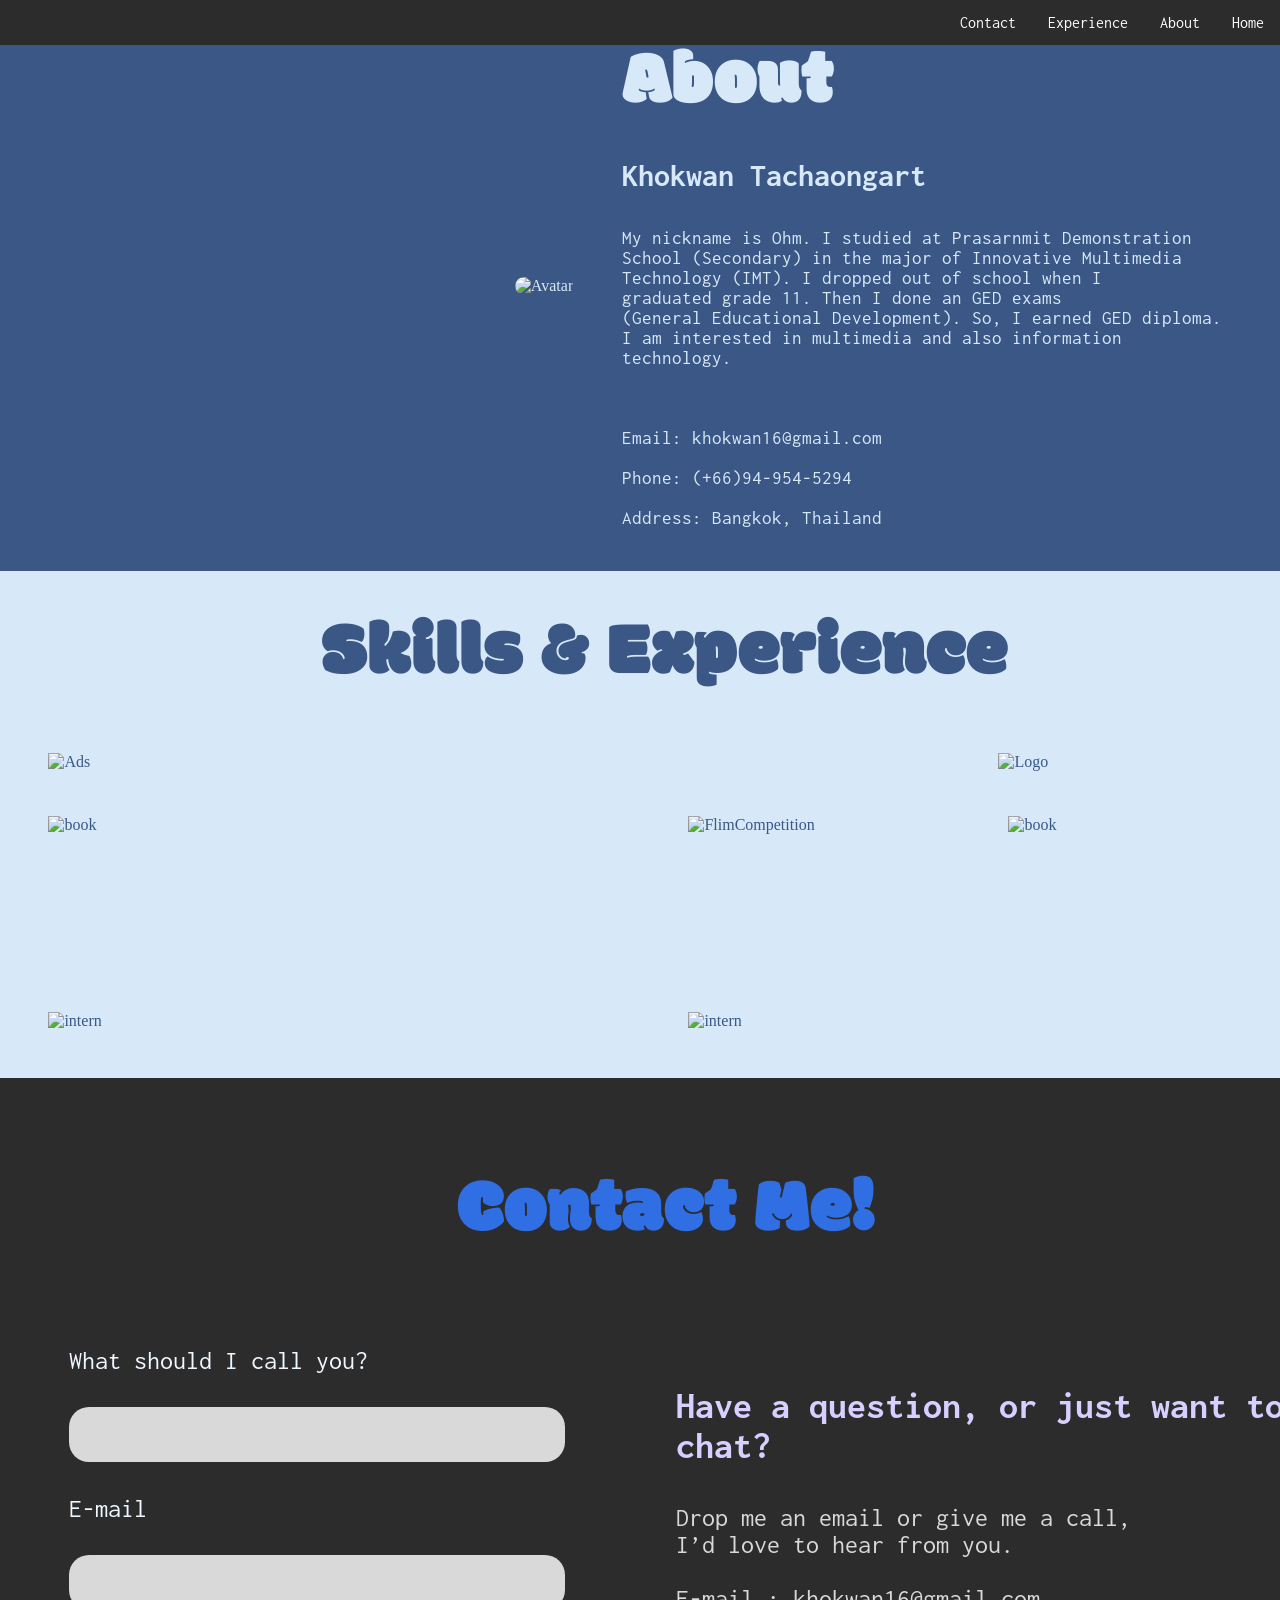
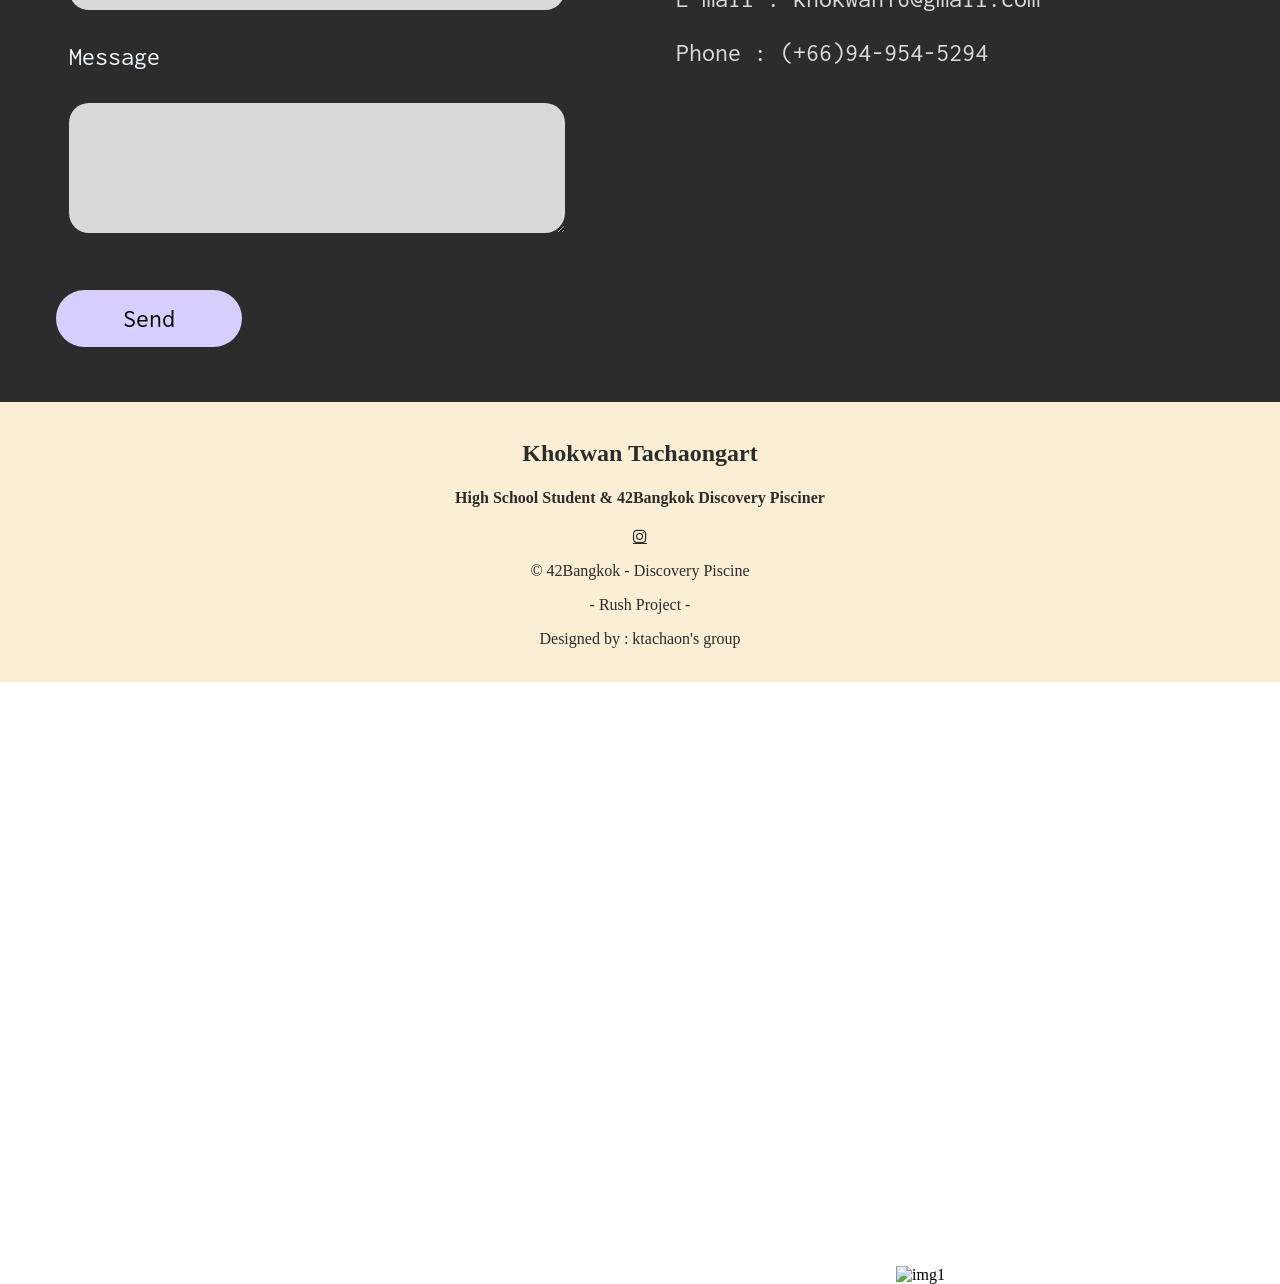
==== ktachaon-resume.html @ d5bfc03d "Initial commit" ====
<!DOCTYPE html>
<html lang="en">
<head>
    <meta charset="UTF-8">
    <meta http-equiv="X-UA-Compatible" content="IE=edge">
    <meta name="viewport" content="width=device-width, initial-scale=1.0">
    <title>ktachaon</title>

    <link rel="stylesheet" href="navbar.css">
    <link rel="stylesheet" href="resume.css">
    <link rel="stylesheet" href="column.css">
    <script src="https://cdn.jsdelivr.net/npm/@popperjs/core@2.11.6/dist/umd/popper.min.js" integrity="sha384-oBqDVmMz9ATKxIep9tiCxS/Z9fNfEXiDAYTujMAeBAsjFuCZSmKbSSUnQlmh/jp3" crossorigin="anonymous"></script>
    <link rel="stylesheet" href="https://cdnjs.cloudflare.com/ajax/libs/font-awesome/4.7.0/css/font-awesome.min.css">
    <script src="https://ajax.googleapis.com/ajax/libs/jquery/3.3.1/jquery.min.js"></script>

</head>
<body style="margin: 0; width: auto;">
    <!--NAVBAR--->
    <div class="container-fluid">
        <ul>
            <li><a href="home.html">Home</a>
            <li><a href="#aboutkt">About</a>
            <li><a href="#expkt">Experience</a>
            <li><a href="#contactkt">Contact</a>
        </ul>
    </div> 
    
    <!--INFO-->
    <div class="col row page colorkt" id="aboutkt"> <!--about-->
        <div class="col-3">
            <img class="self-pic" src="https://media.discordapp.net/attachments/857903989222932480/1090294970931490948/image0.jpg?width=502&height=670" alt="Avatar">
        </div>
        <div class="col-6">
            <div class="topic" style="text-align: left;">About</div> <br>
            <div class="name">Khokwan Tachaongart</div> <br><br>
            <div class="detailabout">
                My nickname is Ohm. I studied at Prasarnmit Demonstration <br>School (Secondary) in the major of Innovative Multimedia <br>Technology (IMT). I dropped out of school when I <br>graduated grade 11. Then I done an GED exams<br>(General Educational Development). So, I earned GED diploma. <br>I am interested in multimedia and also information <br>technology.
                <br><br><br><br>
                Email: khokwan16@gmail.com <br><br>
                Phone: (+66)94-954-5294 <br><br>
                Address: Bangkok, Thailand
            </div>
        </div>
    </div>

    <div class="col page secolorkt" id="expkt"> <!--experience-->
        <div class="topic" style="text-align: center;">Skills & Experience</div> <br>
        <div class="row">
            <div class="col-8">
                <div class="container">
                    <img src="https://media.discordapp.net/attachments/857903989222932480/1090579250291167332/billboard.png?width=1440&height=395" alt="Ads" class="image" w-100>
                    <div class="overlay">Poster for Advertisement class</div>
                </div>
            </div>
            <div class="col-4">
                <div class="container">
                    <img src="https://media.discordapp.net/attachments/857903989222932480/1090582086605344768/mp-logo.jpg?width=837&height=670" alt="Logo" class="image" w-100>
                    <div class="overlay">Logo for Mook-Peaw Youtube Channel</div>
                </div>
            </div>
        </div>
        <div class="row">
            <div class="col-4">
                <div class="container">
                    <img src="https://media.discordapp.net/attachments/857903989222932480/1090588361363824661/E0B89BE0B881E0B8A1E0B8B1E0B887E0B881E0B8A3.png?width=973&height=670" alt="book" class="image" w-100>
                    <div class="overlay">Book's Cover Design</div>
                </div>
            </div>
            <div class="col-4">
                <div class="container">
                    <div class=”videoViewer”>
                        <iframe class="image" src="https://www.youtube.com/embed/tmqZOrY0d_0" title="YouTube video player" frameborder="0" allow="accelerometer; autoplay; clipboard-write; encrypted-media; gyroscope; picture-in-picture" allowfullscreen></iframe>
                    </div>
                    <div class="overlay">Cover MV for Multimedia club</div>
                </div>
            </div>
            <div class="col-4">
                <div class="container">
                    <img src="https://media.discordapp.net/attachments/857903989222932480/1090587493507801098/736450694902a07d.png?width=1191&height=670" alt="FlimCompetition" class="image" w-100>
                    <div class="overlay">"วันก่อน - The Day Before Yesterday" ISUZU presents Cat Film Competition (2021)</div>
                </div>
            </div>
            <div class="col-4">
                <div class="container">
                    <img src="https://media.discordapp.net/attachments/857903989222932480/1090590231352320060/nwyearr_product.png?width=1191&height=670" alt="book" class="image" w-100>
                    <div class="overlay">3D Model for Packages Design class</div>
                </div>
            </div>
        </div>
        <div class="row">
            <div class="col-5">
                <div class="container">
                    <img src="https://media.discordapp.net/attachments/857903989222932480/1090589769525907465/9CB71F28-CFB7-41CF-873F-8B748C82CD87.jpg?width=1192&height=670" alt="intern" class="image" w-100>
                    <div class="overlay">Internship at Pink Blue Black and Orange (Intern-Injai)</div>
                </div>
            </div>
            <div class="col-5">
                <div class="container">
                    <img src="https://media.discordapp.net/attachments/857903989222932480/1090594027100966982/image.png?width=1191&height=670" alt="intern" class="image" w-100>
                    <div class="overlay">2D Game for 2D game class (Unity)</div>
                </div>
            </div>
        </div>
    </div>

    <div class="col page" id="contactkt" style="background-color: #2c2c2c;"> <!--contact-->
        <p class="header" style="color: #306ee3;">Contact Me!</p> <br>
        <div class="row">
            <div class="col-5"> <!--SAME-->
                <form id="fcf-form-id" class="fcf-form-class" method="post" action="ktachaon-resume.html"> <!--contact.php-->
                <label for="Name" class="fcf-label">What should I call you?</label>
                <div class="fcf-input-group">
                    <input type="text" id="Name" name="Name" class="fcf-form-control" required>
                </div>
                <div class="fcf-form-group">
                    <label for="Email" class="fcf-label">E-mail</label>
                    <div class="fcf-input-group">
                        <input type="email" id="Email" name="Email" class="fcf-form-control" required>
                    </div>
                    <div class="fcf-form-group">
                        <label for="Message" class="fcf-label">Message</label>
                        <div class="fcf-input-group">
                            <textarea id="Message" name="Message" class="fcf-form-control" rows="6" maxlength="3000" required></textarea>
                        </div>
                    </div>
                    <div class="fcf-form-group">
                        <button type="submit" id="fcf-button" class="fcf-btn fcf-btn-primary fcf-btn-lg fcf-btn-block">Send</button>
                    </div>
                </div>   
            </div>
            <div class="col-5"> <!--OWN INFO-->
                <p class="ques">Have a question, or just want to chat?</p>
                <p class="contact">Drop me an email or give me a call,<br>I’d love to hear from you. <br><br> E-mail : khokwan16@gmail.com <br><br> Phone : (+66)94-954-5294</p>
            </div>
        </div>

        <img class="img2" src="https://media.discordapp.net/attachments/857903989222932480/1090614068466958366/610e34139c43a5bf098e3435_36.png?width=671&height=670" alt="img1">
    </div>

    <!--footer-->
    <footer>
        <center>
            <h2>Khokwan Tachaongart</h2>
            <h4>High School Student & 42Bangkok Discovery Pisciner</h4>
            <a href="https://www.instagram.com/kots_ohm/" class="fa fa-instagram"></a>
            <p>&copy; 42Bangkok - Discovery Piscine</p>
            <p>- Rush Project -</p>
            <p>Designed by : ktachaon's group</p>
        </center>
    </footer>
</body>
</html>
---- navbar.css ----
/*NAVBAR*/

[type="checkbox"]:checked,
[type="checkbox"]:not(:checked){
  position: absolute;
  left: -9999px;
}
.menu-icon:checked + label,
.menu-icon:not(:checked) + label{
  position: fixed;
  top: 63px;
  right: 75px;
  display: block;
  width: 30px;
  height: 30px;
  padding: 0;
  margin: 0;
  cursor: pointer;
  z-index: 10;
}
.menu-icon:checked + label:before,
.menu-icon:not(:checked) + label:before{
  position: absolute;
  content: '';
  display: block;
  width: 30px;
  height: 20px;
  z-index: 20;
  top: 0;
  left: 0;
  border-top: 2px solid #ececee;
  border-bottom: 2px solid #ececee;
  transition: border-width 100ms 1500ms ease, 
              top 100ms 1600ms cubic-bezier(0.23, 1, 0.32, 1),
              height 100ms 1600ms cubic-bezier(0.23, 1, 0.32, 1), 
              background-color 200ms ease,
              transform 200ms cubic-bezier(0.23, 1, 0.32, 1);
}
.menu-icon:checked + label:after,
.menu-icon:not(:checked) + label:after{
  position: absolute;
  content: '';
  display: block;
  width: 22px;
  height: 2px;
  z-index: 20;
  top: 10px;
  right: 4px;
  background-color: #ececee;
  margin-top: -1px;
  transition: width 100ms 1750ms ease, 
              right 100ms 1750ms ease,
              margin-top 100ms ease, 
              transform 200ms cubic-bezier(0.23, 1, 0.32, 1);
}
.menu-icon:checked + label:before{
  top: 10px;
  transform: rotate(45deg);
  height: 2px;
  background-color: #ececee;
  border-width: 0;
  transition: border-width 100ms 340ms ease, 
              top 100ms 300ms cubic-bezier(0.23, 1, 0.32, 1),
              height 100ms 300ms cubic-bezier(0.23, 1, 0.32, 1), 
              background-color 200ms 500ms ease,
              transform 200ms 1700ms cubic-bezier(0.23, 1, 0.32, 1);
}
.menu-icon:checked + label:after{
  width: 30px;
  margin-top: 0;
  right: 0;
  transform: rotate(-45deg);
  transition: width 100ms ease,
              right 100ms ease,  
              margin-top 100ms 500ms ease, 
              transform 200ms 1700ms cubic-bezier(0.23, 1, 0.32, 1);
}

.nav{
  position: fixed;
  top: 33px;
  right: 50px;
  display: block;
  width: 80px;
  height: 80px;
  padding: 0;
  margin: 0;
  z-index: 9;
  overflow: hidden;
  box-shadow: 0 8px 30px 0 rgba(0,0,0,0.3);
  background-color: #353746;
  animation: border-transform 7s linear infinite;
  transition: top 350ms 1100ms cubic-bezier(0.23, 1, 0.32, 1),  
              right 350ms 1100ms cubic-bezier(0.23, 1, 0.32, 1),
              transform 250ms 1100ms ease,
              width 650ms 400ms cubic-bezier(0.23, 1, 0.32, 1),
              height 650ms 400ms cubic-bezier(0.23, 1, 0.32, 1);
}
@keyframes border-transform{
    0%,100% { border-radius: 63% 37% 54% 46% / 55% 48% 52% 45%; } 
  14% { border-radius: 40% 60% 54% 46% / 49% 60% 40% 51%; } 
  28% { border-radius: 54% 46% 38% 62% / 49% 70% 30% 51%; } 
  42% { border-radius: 61% 39% 55% 45% / 61% 38% 62% 39%; } 
  56% { border-radius: 61% 39% 67% 33% / 70% 50% 50% 30%; } 
  70% { border-radius: 50% 50% 34% 66% / 56% 68% 32% 44%; } 
  84% { border-radius: 46% 54% 50% 50% / 35% 61% 39% 65%; } 
}

.menu-icon:checked ~ .nav {
  animation-play-state: paused;
  top: 50%;
  right: 50%;
  transform: translate(50%, -50%);
  width: 200%;
  height: 200%;
  transition: top 350ms 700ms cubic-bezier(0.23, 1, 0.32, 1),  
              right 350ms 700ms cubic-bezier(0.23, 1, 0.32, 1),
              transform 250ms 700ms ease,
              width 750ms 1000ms cubic-bezier(0.23, 1, 0.32, 1),
              height 750ms 1000ms cubic-bezier(0.23, 1, 0.32, 1);
}

.nav ul{
  position: absolute;
  top: 50%;
  left: 0;
  display: block;
  width: 100%;
  padding: 0;
  margin: 0;
  z-index: 6;
  text-align: center;
  transform: translateY(-50%);
  list-style: none;
}
.nav ul li{
  position: relative;
  display: block;
  width: 100%;
  padding: 0;
  margin: 10px 0;
  text-align: center;
  list-style: none;
  pointer-events: none;
  opacity: 0;
  visibility: hidden;
  transform: translateY(30px);
  transition: all 250ms linear;
}
/*li*/
.nav ul li:nth-child(1){
  transition-delay: 200ms;
}
.nav ul li:nth-child(2){
  transition-delay: 150ms;
}
.nav ul li:nth-child(3){
  transition-delay: 100ms;
}
.nav ul li:nth-child(4){
  transition-delay: 50ms;
}
.nav ul li a{
  font-family: 'Montserrat', sans-serif;
  font-size: 9vh;
  text-transform: uppercase;
  line-height: 1.2;
  font-weight: 800;
  display: inline-block;
  position: relative;
  color: #ececee;
  transition: all 250ms linear;
}
.nav ul li a:hover{
  text-decoration: none;
  color: #ffeba7;
}
.nav ul li a:after{
  display: block;
  position: absolute;
  top: 50%;
  content: '';
  height: 2vh;
  margin-top: -1vh;
  width: 0;
  left: 0;
  background-color: #353746;
  opacity: 0.8;
  transition: width 250ms linear;
}
.nav ul li a:hover:after{
  width: 100%;
}


.menu-icon:checked ~ .nav  ul li {
  pointer-events: auto;
  visibility: visible;
  opacity: 1;
  transform: translateY(0);
  transition: opacity 350ms ease,
              transform 250ms ease;
}
/*li*/
.menu-icon:checked ~ .nav ul li:nth-child(1){
  transition-delay: 1400ms;
}
.menu-icon:checked ~ .nav ul li:nth-child(2){
  transition-delay: 1480ms;
}
.menu-icon:checked ~ .nav ul li:nth-child(3){
  transition-delay: 1560ms;
}
.menu-icon:checked ~ .nav ul li:nth-child(4){
  transition-delay: 1640ms;
}
---- resume.css ----
@import url("https://fonts.googleapis.com/css2?family=Mochiy+Pop+One&display=swap"); /*font-family: 'Mochiy Pop One', sans-serif;*/
@import url("https://fonts.googleapis.com/css2?family=Inconsolata&display=swap"); /*font-family: 'Inconsolata', monospace;*/
@import url("https://fonts.googleapis.com/css2?family=Modak&display=swap"); /*font-family: 'Modak', cursive;*/

html {
    height: 100%;
    width: auto;
}

ul {
    list-style-type: none;
    margin: 0;
    padding: 0;
    overflow: hidden;
    background-color: #2c2c2c;
    position: fixed;
    top: 0;
    width: 100%;
    z-index: 9999 !important;
    font-family: 'Inconsolata', monospace;
  }
  
  li {
    float: right;
  }
  
  li a {
    display: block;
    color: white;
    text-align: center;
    padding: 14px 16px;
    text-decoration: none;
  }
  
  /* Change the link color to #111 (black) on hover */
  li a:hover {
    background-color: #111;
  }

.page{
    padding: 2vw;
    width: auto;
}

.colorkt{
    background-color:#3A5785;
    color: #D7E9F9 ;
}

.colornj{
    background-color:#292C3D;
    color: #FAEED4 ;
}

.secolornj{
    background-color:#FAEED4;
    color: #3A5785 ;
}

.secolorkt{
    background-color:#D7E9F9;
    color: #3A5785 ;
}


.topic{
    font-family: 'Modak', cursive;
}

.header{
    text-align: center;
    margin: 50px 0px;
}

.topic, .header{
    font-weight: 400;
    font-size: 6vw;
    font-family: 'Modak', cursive;
}

.topic, .header, .contact, .ques{
    position: static;
    letter-spacing: 0;
    line-height: normal;
}

.name{
    font-family: 'Inconsolata', monospace;
    font-size: 2.5vw;
    font-weight: bold;
}

.detailabout{
    font-family: 'Inconsolata', monospace;
    font-size: 1.5vw;
    margin-bottom: 2vh;
}

.name, .detailabout{
    text-align: left;
    position: static;
    letter-spacing: 0;
    line-height: normal;
}

.contact{
    font-size: 2vw;
    color: #D9D9D9;
    font-family: 'Inconsolata', monospace;
    position: static;
}

.ques{
    font-size:3vw ;
    color: #D8CEFF;
    position: static;
    font-family:'Inconsolata', monospace;
    font-weight: bold;
}

.self-pic{
    border-radius: 50px;
    position: static;
    max-width: 90%;
    height: auto;   
    display: block;
    margin-right: 3vw;
    float: right;
}

.overlay {
    position: absolute;
    bottom: 0;
    background: rgba(0, 0, 0, 0.5); /* Black see-through */
    width: 100%;
    transition: .5s ease;
    opacity:0;
    color: #d5d1f5;
    font-size: 1.5vw;
    padding: 1vw;
    text-align: center;
    font-family: 'Montserrat', sans-serif;
}

.container {
    position: relative;
    width: 100%;
    max-width: 100%;
}

.container:hover .overlay {
    opacity: 1;
}

.image {
    display: block;
    width: 100%;
    height: auto;
    padding: 1vw;
}

/*contact*/
.fcf-label{ /*text in contact form*/
    color: aliceblue;
    font-size: 2vw;
    margin-top: 10px;
    margin-left: 33px;
    font-family:'Inconsolata', monospace;
}

input[type=text], input[type=email], textarea{
    width: 80%;
    padding: 20px;
    border: none;
    border-radius: 20px;
    box-sizing: border-box;
    margin: 33px;
    resize: vertical;
    background-color: #D9D9D9;
}

.fcf-btn{ /*send button*/
    background-color: #D8CEFF;
    color: black;
    width: 30%;
    padding: 15px;
    border: none;
    border-radius: 50px;
    margin: 20px;
    font-size: 2vw;
    font-family:'Inconsolata', monospace;
    text-align: center;
}

.img1{
    bottom: -145vw;
    right: 0px;
    width: 30vw;
    height: auto;

    position: absolute;
    display: block;
}

.img2{
    bottom: -155vw;
    right: 0px;
    width: 30vw;
    height: auto;

    position: absolute;
    display: block;
}

/*FOOTER*/
footer{
    margin-top: auto;
    color: #2c2c2c;
    background-color: #FAEED4;
    padding: 18px;
}

.fa-instagram{
    color: #2c2c2c;
}
---- column.css ----
/*column*/
.col{
    display: inline;
    display: block;
    margin-left: auto;
    margin-right: auto;
    width: 100%;
    align-items: center;
}

.col-4{
    width: 25%;
}

.col-3{
    width: 45%;
}

.col6{
    width: 55%;
}

.col-8{
    width: 75%;
}

.col-5{
    width: 50%;
}

.col-4, .col-3, .col-8, .col-5, .col-7{
    padding: 10px;
    position:relative;
    float: left;
}

.row{
    display: flex;
}

.row:after {
    content: "";
    display: table;
    clear: both;
}
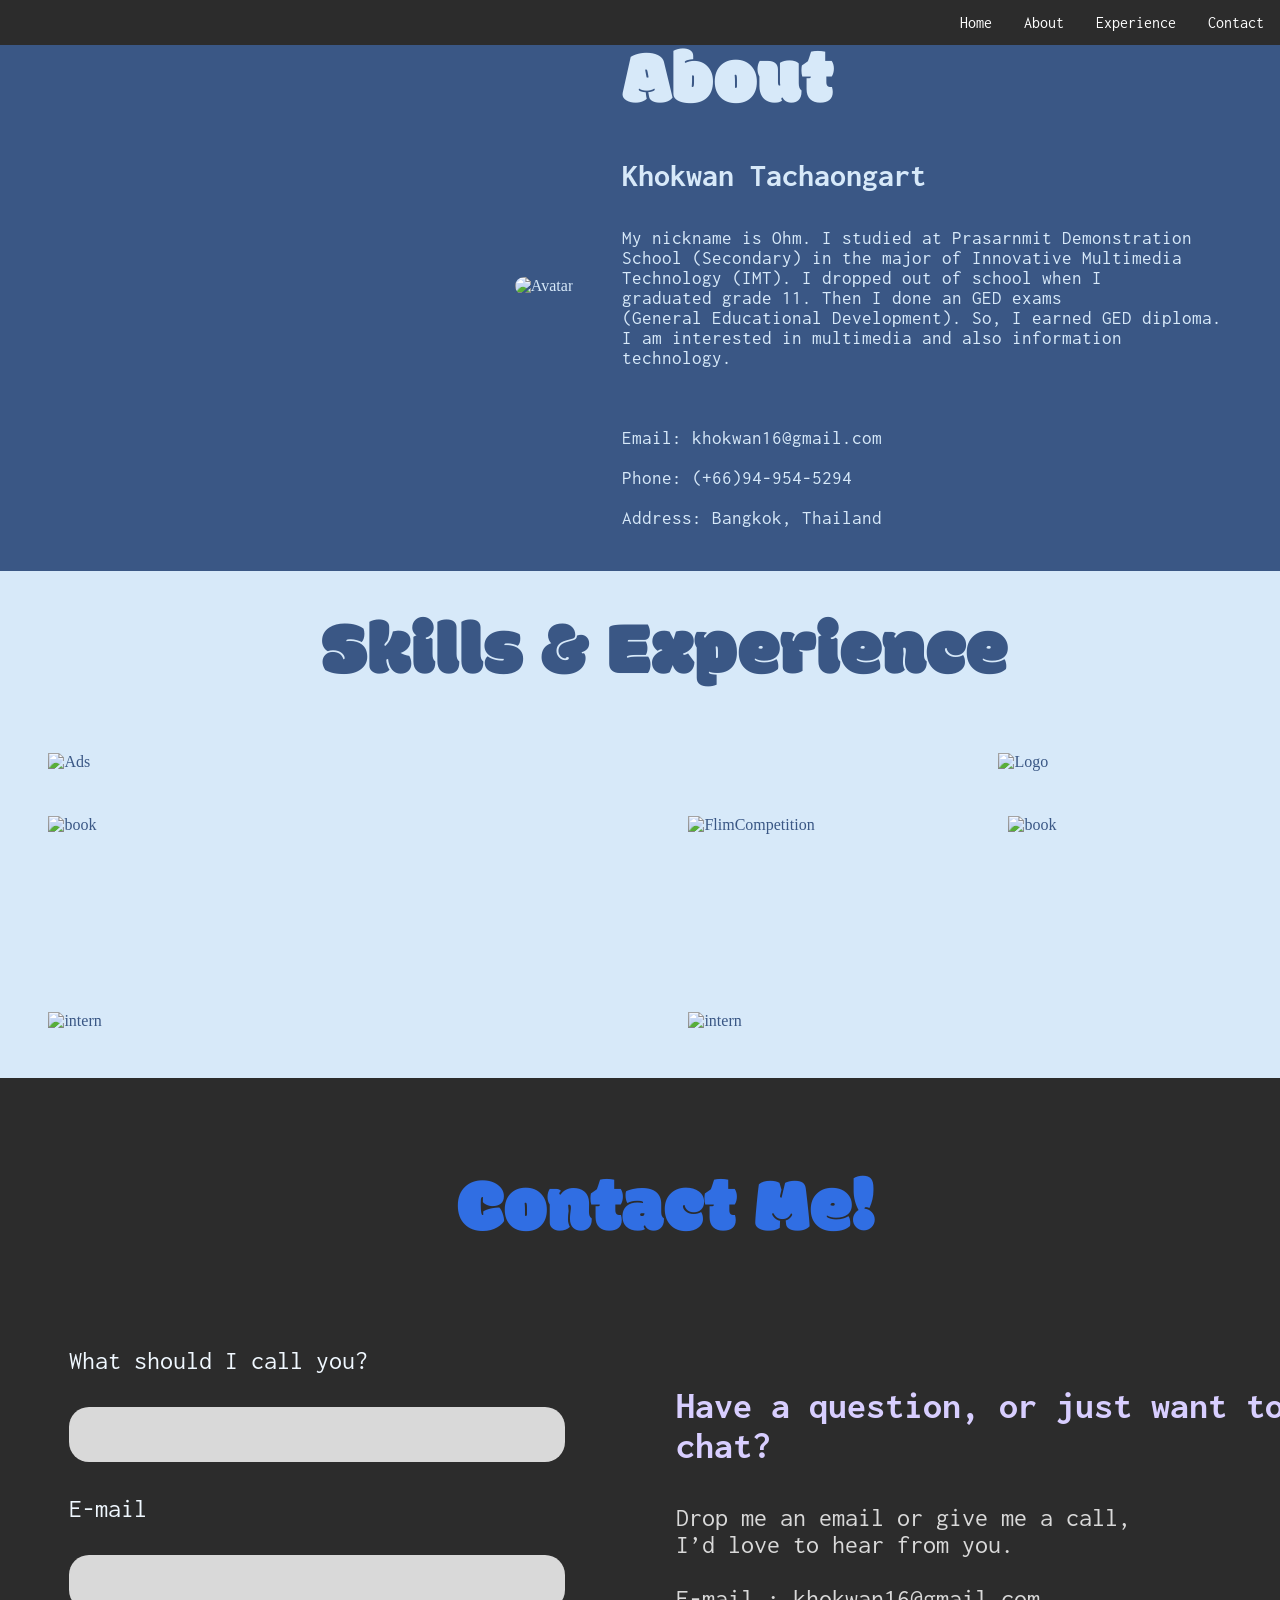
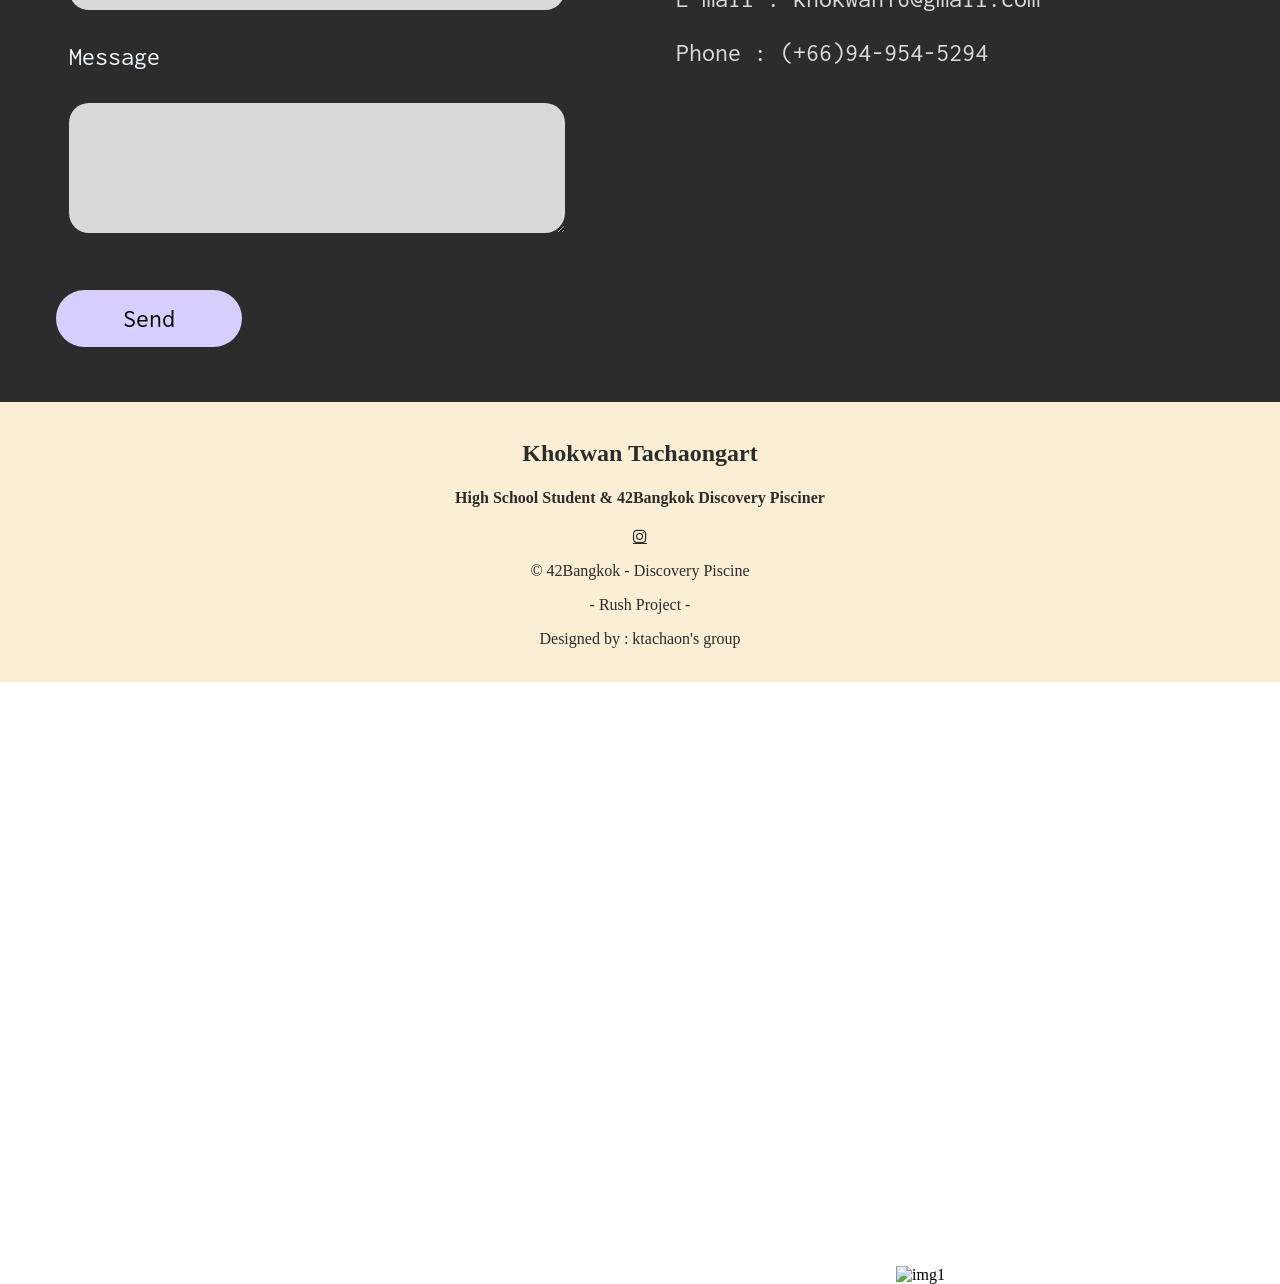
==== commit ce737d49: "edit nav" ====
--- a/ktachaon-resume.html
+++ b/ktachaon-resume.html
@@ -16,14 +16,12 @@
 </head>
 <body style="margin: 0; width: auto;">
     <!--NAVBAR--->
-    <div class="container-fluid">
-        <ul>
-            <li><a href="home.html">Home</a>
-            <li><a href="#aboutkt">About</a>
-            <li><a href="#expkt">Experience</a>
-            <li><a href="#contactkt">Contact</a>
-        </ul>
-    </div> 
+    <ul>
+        <li><a href="home.html">Home</a>
+        <li><a href="#aboutkt">About</a>
+        <li><a href="#expkt">Experience</a>
+        <li><a href="#contactkt">Contact</a>
+    </ul> 
     
     <!--INFO-->
     <div class="col row page colorkt" id="aboutkt"> <!--about-->
--- a/resume.css
+++ b/resume.css
@@ -18,24 +18,27 @@
     width: 100%;
     z-index: 9999 !important;
     font-family: 'Inconsolata', monospace;
-  }
+
+    display: flex;
+    justify-content: flex-end;
+}
   
-  li {
-    float: right;
-  }
+li {
+    float: left;
+}
   
-  li a {
+li a {
     display: block;
     color: white;
     text-align: center;
     padding: 14px 16px;
     text-decoration: none;
-  }
+}
   
-  /* Change the link color to #111 (black) on hover */
-  li a:hover {
+/* Change the link color to #111 (black) on hover */
+li a:hover {
     background-color: #111;
-  }
+}
 
 .page{
     padding: 2vw;
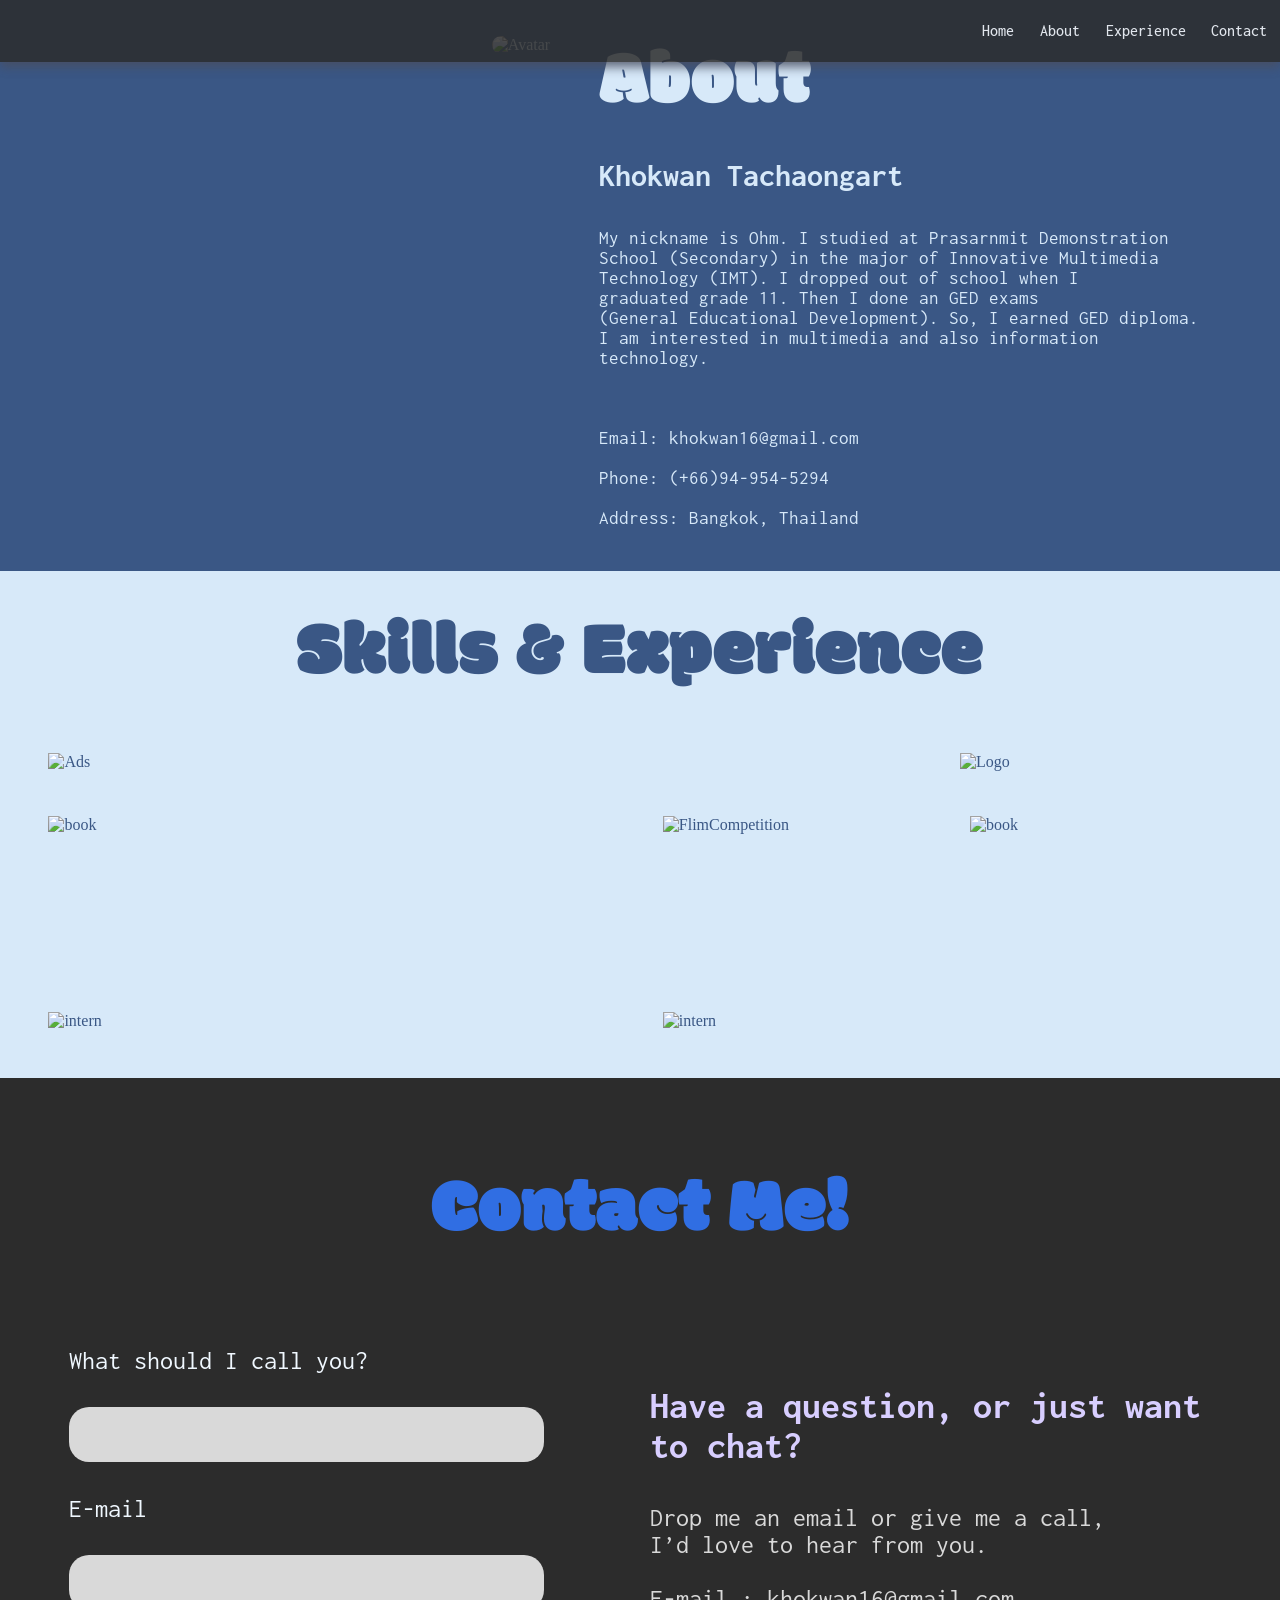
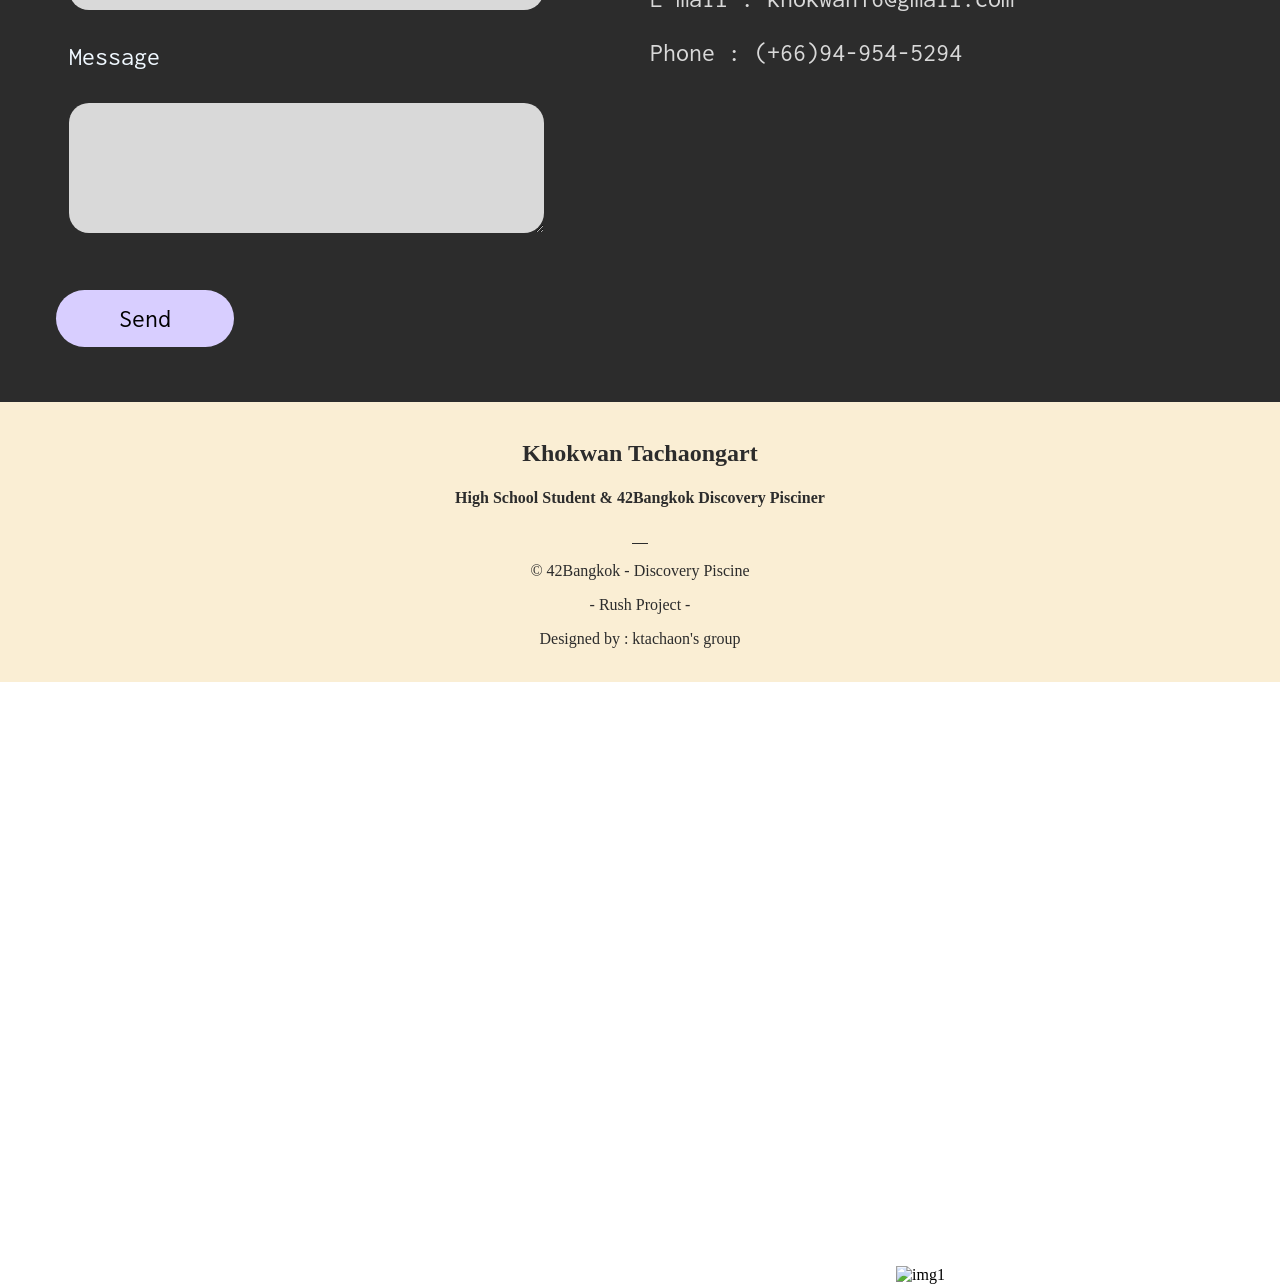
==== commit a1d6eafb: "nav edit" ====
--- a/ktachaon-resume.html
+++ b/ktachaon-resume.html
@@ -6,25 +6,41 @@
     <meta name="viewport" content="width=device-width, initial-scale=1.0">
     <title>ktachaon</title>
 
-    <link rel="stylesheet" href="navbar.css">
     <link rel="stylesheet" href="resume.css">
     <link rel="stylesheet" href="column.css">
     <script src="https://cdn.jsdelivr.net/npm/@popperjs/core@2.11.6/dist/umd/popper.min.js" integrity="sha384-oBqDVmMz9ATKxIep9tiCxS/Z9fNfEXiDAYTujMAeBAsjFuCZSmKbSSUnQlmh/jp3" crossorigin="anonymous"></script>
     <link rel="stylesheet" href="https://cdnjs.cloudflare.com/ajax/libs/font-awesome/4.7.0/css/font-awesome.min.css">
+    <link
+      rel="stylesheet"
+      href="https://cdnjs.cloudflare.com/ajax/libs/font-awesome/5.15.3/css/all.min.css"
+      integrity="sha512-iBBXm8fW90+nuLcSKlbmrPcLa0OT92xO1BIsZ+ywDWZCvqsWgccV3gFoRBv0z+8dLJgyAHIhR35VZc2oM/gI1w=="
+      crossorigin="anonymous"
+      referrerpolicy="no-referrer"
+    />
     <script src="https://ajax.googleapis.com/ajax/libs/jquery/3.3.1/jquery.min.js"></script>
 
 </head>
-<body style="margin: 0; width: auto;">
+<body style="margin: 0;">
     <!--NAVBAR--->
-    <ul>
-        <li><a href="home.html">Home</a>
-        <li><a href="#aboutkt">About</a>
-        <li><a href="#expkt">Experience</a>
-        <li><a href="#contactkt">Contact</a>
-    </ul> 
+    <nav class="navbar">
+        <div class="navbar-container">
+            <input type="checkbox" name="" id="">
+            <div class="hamburger-lines">
+                <span class="line line1"></span>
+                <span class="line line2"></span>
+                <span class="line line3"></span>
+            </div>
+            <ul class="menu-items">
+                <li><a href="#home">Home</a></li>
+                <li><a href="#aboutkt">About</a></li>
+                <li><a href="#expkt">Experience</a></li>
+                <li><a href="#contactkt">Contact</a></li>
+            </ul>
+        </div>
+    </nav>
     
     <!--INFO-->
-    <div class="col row page colorkt" id="aboutkt"> <!--about-->
+    <div class=" row page colorkt" id="aboutkt"> <!--about-->
         <div class="col-3">
             <img class="self-pic" src="https://media.discordapp.net/attachments/857903989222932480/1090294970931490948/image0.jpg?width=502&height=670" alt="Avatar">
         </div>
@@ -41,7 +57,7 @@
         </div>
     </div>
 
-    <div class="col page secolorkt" id="expkt"> <!--experience-->
+    <div class=" page secolorkt" id="expkt"> <!--experience-->
         <div class="topic" style="text-align: center;">Skills & Experience</div> <br>
         <div class="row">
             <div class="col-8">
@@ -101,7 +117,7 @@
         </div>
     </div>
 
-    <div class="col page" id="contactkt" style="background-color: #2c2c2c;"> <!--contact-->
+    <div class=" page" id="contactkt" style="background-color: #2c2c2c;"> <!--contact-->
         <p class="header" style="color: #306ee3;">Contact Me!</p> <br>
         <div class="row">
             <div class="col-5"> <!--SAME-->
--- a/resume.css
+++ b/resume.css
@@ -7,113 +7,254 @@
     width: auto;
 }
 
-ul {
-    list-style-type: none;
+/*navbar*/
+.navbar input[type="checkbox"],
+.navbar .hamburger-lines {
+    display: none;
+}
+
+.navbar {
+    box-shadow: 0px 5px 10px 0px #494e60;
+    position: fixed;
+    width: 100%;
+    background-color: #2c2c2c;
+    color: white;
+    opacity: 0.85;
     margin: 0;
     padding: 0;
-    overflow: hidden;
-    background-color: #2c2c2c;
-    position: fixed;
-    top: 0;
-    width: 100%;
-    z-index: 9999 !important;
+    z-index: 12;
     font-family: 'Inconsolata', monospace;
-
+}
+
+.navbar-container {
     display: flex;
     justify-content: flex-end;
-}
-  
-li {
-    float: left;
-}
-  
-li a {
-    display: block;
+    align-items: center;
+}
+
+.menu-items {
+    order: 2;
+    display: flex;
+}
+
+.menu-items li {
+    list-style: none;
+    font-size: 1rem;
+    padding: 0.5vw 1vw;
+}
+
+.menu-items a {
+    text-decoration: none;
     color: white;
-    text-align: center;
-    padding: 14px 16px;
-    text-decoration: none;
-}
-  
-/* Change the link color to #111 (black) on hover */
-li a:hover {
+    font-weight: 500;
+    transition: color 0.3s ease-in-out;
+}
+
+.menu-items a:hover {
+    font-weight: bold;
+}
+
+.menu-items li:hover {
+    font-weight: bold;
     background-color: #111;
 }
 
-.page{
-    padding: 2vw;
-    width: auto;
-}
-
-.colorkt{
+/*hamburger*/
+@media (max-width: 768px) {
+    .navbar {
+      opacity: 0.95;
+    }
+  
+    .navbar-container input[type="checkbox"],
+    .navbar-container .hamburger-lines {
+      display: block;
+    }
+  
+    .navbar-container {
+      display: block;
+      position: relative;
+      height: 64px;
+    }
+  
+    .navbar-container input[type="checkbox"] {
+      position: absolute;
+      display: block;
+      height: 32px;
+      width: 30px;
+      top: 20px;
+      left: 20px;
+      z-index: 5;
+      opacity: 0;
+    }
+  
+    .navbar-container .hamburger-lines {
+      display: block;
+      height: 23px;
+      width: 35px;
+      position: absolute;
+      top: 17px;
+      left: 20px;
+      z-index: 2;
+      display: flex;
+      flex-direction: column;
+      justify-content: space-between;
+    }
+  
+    .navbar-container .hamburger-lines .line {
+      display: block;
+      height: 4px;
+      width: 100%;
+      border-radius: 10px;
+      background: white;
+    }
+  
+    .navbar-container .hamburger-lines .line1 {
+      transform-origin: 0% 0%;
+      transition: transform 0.4s ease-in-out;
+    }
+  
+    .navbar-container .hamburger-lines .line2 {
+      transition: transform 0.2s ease-in-out;
+    }
+  
+    .navbar-container .hamburger-lines .line3 {
+      transform-origin: 0% 100%;
+      transition: transform 0.4s ease-in-out;
+    }
+  
+    .navbar .menu-items {
+      padding-top: 100px;
+      background: #2c2c2c;
+      height: 100vh;
+      max-width: 300px;
+      transform: translate(-150%);
+      display: flex;
+      flex-direction: column;
+      margin-left: -40px;
+      padding-left: 50px;
+      transition: transform 0.5s ease-in-out;
+      box-shadow: 5px 0px 10px 0px #494e60;
+    }
+  
+    .navbar .menu-items li {
+      margin-bottom: 1.5rem;
+      font-size: 1.3rem;
+      font-weight: 500;
+    }
+
+    .navbar-container input[type="checkbox"]:checked ~ .menu-items {
+        transform: translateX(0);
+      }
+    
+    .navbar-container input[type="checkbox"]:checked ~ .hamburger-lines .line1 {
+        transform: rotate(35deg);
+    }
+    
+    .navbar-container input[type="checkbox"]:checked ~ .hamburger-lines .line2 {
+        transform: scaleY(0);
+    }
+    
+    .navbar-container input[type="checkbox"]:checked ~ .hamburger-lines .line3 {
+        transform: rotate(-35deg);
+    }
+}
+
+@media (max-width: 500px) {
+    html {
+      font-size: 65%;
+    }
+  
+    .navbar .menu-items li{
+        font-size: 1.6rem;
+    }
+
+    .food-menu-item {
+      flex-direction: column;
+      text-align: center;
+    }
+  
+    .form-container {
+      width: 90%;
+    }
+
+    .navbar .menu-items li {
+      margin-bottom: 2.5rem;
+      font-size: 1.8rem;
+      font-weight: 500;
+    }
+}
+
+
+/**/
+.colorkt {
     background-color:#3A5785;
     color: #D7E9F9 ;
 }
 
-.colornj{
+.colornj {
     background-color:#292C3D;
     color: #FAEED4 ;
 }
 
-.secolornj{
+.secolornj {
     background-color:#FAEED4;
     color: #3A5785 ;
 }
 
-.secolorkt{
+.secolorkt {
     background-color:#D7E9F9;
     color: #3A5785 ;
 }
 
 
-.topic{
+.topic {
     font-family: 'Modak', cursive;
 }
 
-.header{
+.header {
     text-align: center;
     margin: 50px 0px;
 }
 
-.topic, .header{
+.topic, .header {
     font-weight: 400;
     font-size: 6vw;
     font-family: 'Modak', cursive;
 }
 
-.topic, .header, .contact, .ques{
+.topic, .header, .contact, .ques {
     position: static;
     letter-spacing: 0;
     line-height: normal;
 }
 
-.name{
+.name {
     font-family: 'Inconsolata', monospace;
     font-size: 2.5vw;
     font-weight: bold;
 }
 
-.detailabout{
+.detailabout {
     font-family: 'Inconsolata', monospace;
     font-size: 1.5vw;
     margin-bottom: 2vh;
 }
 
-.name, .detailabout{
+.name, .detailabout {
     text-align: left;
     position: static;
     letter-spacing: 0;
     line-height: normal;
 }
 
-.contact{
+.contact {
     font-size: 2vw;
     color: #D9D9D9;
     font-family: 'Inconsolata', monospace;
     position: static;
 }
 
-.ques{
+.ques {
     font-size:3vw ;
     color: #D8CEFF;
     position: static;
@@ -121,7 +262,7 @@
     font-weight: bold;
 }
 
-.self-pic{
+.self-pic {
     border-radius: 50px;
     position: static;
     max-width: 90%;
--- a/column.css
+++ b/column.css
@@ -42,4 +42,9 @@
     content: "";
     display: table;
     clear: both;
+}
+
+.page{
+    padding: 2vw;
+    width: auto;
 }
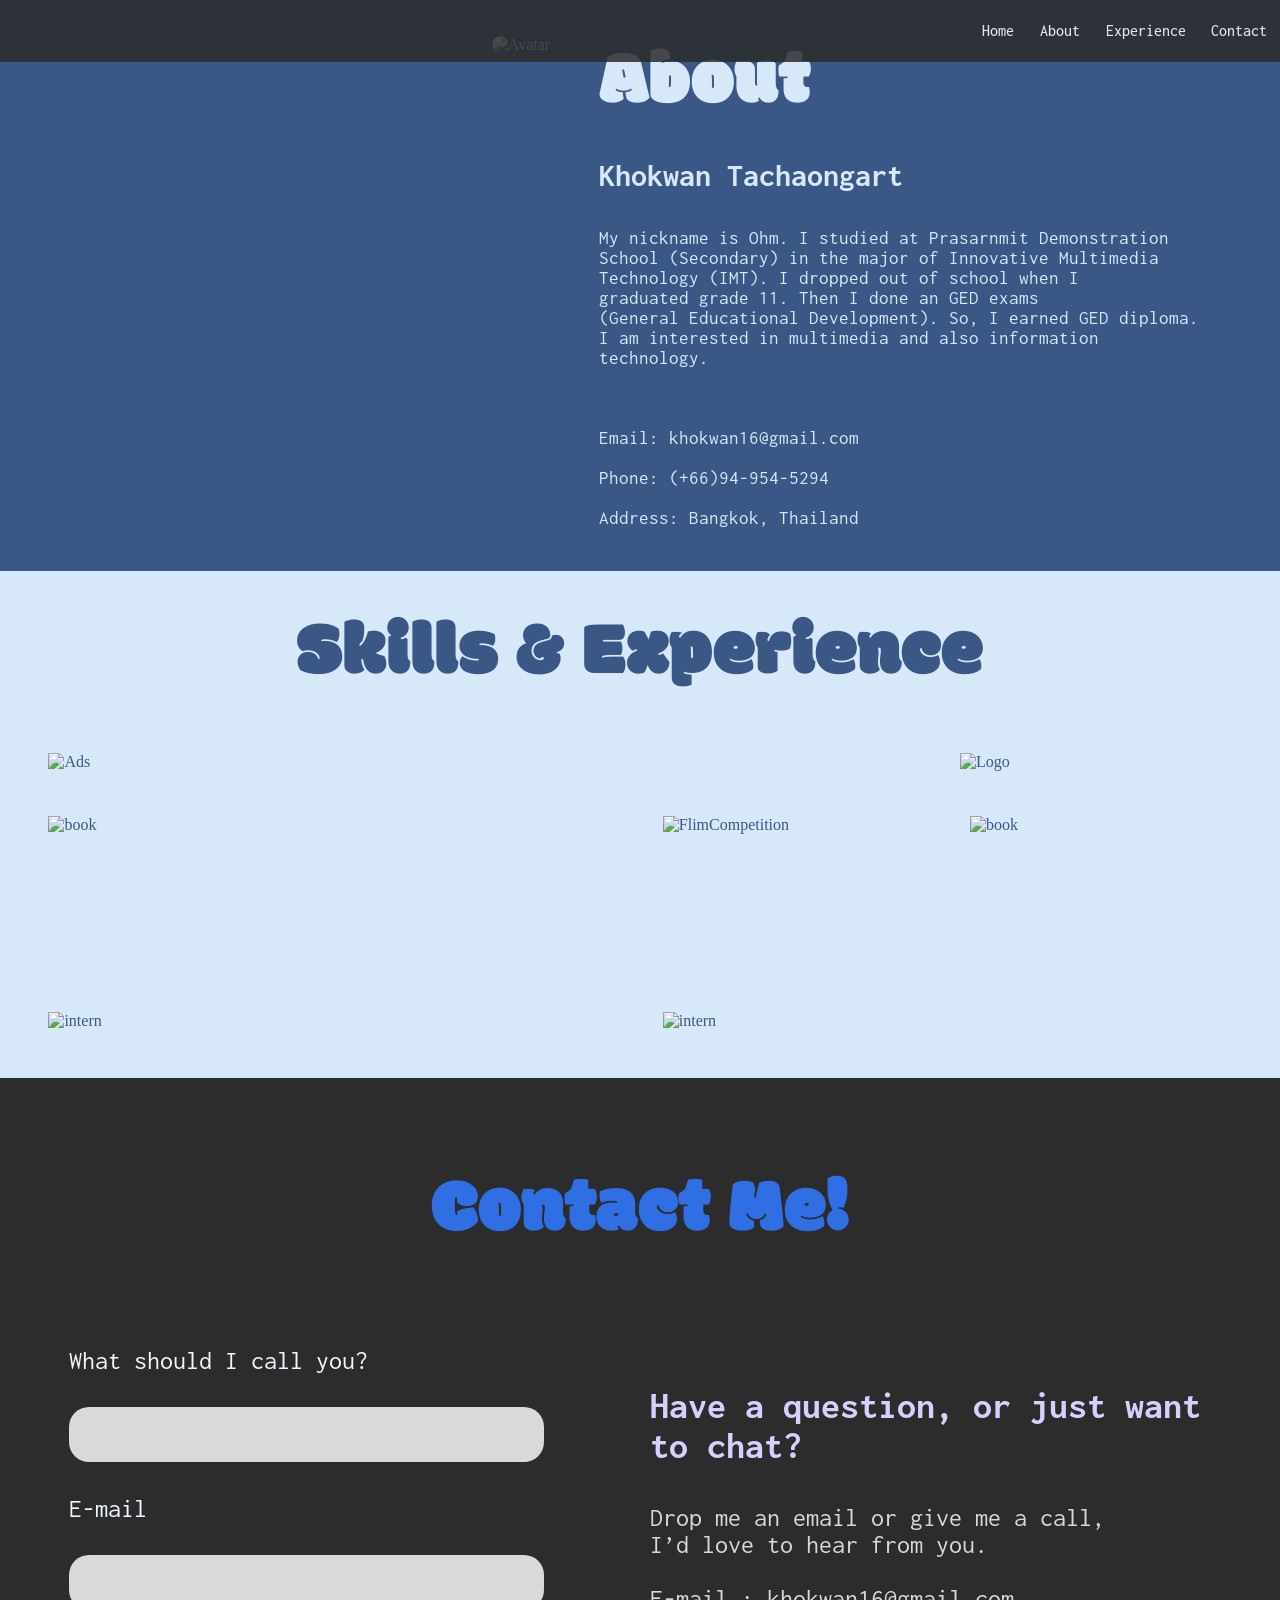
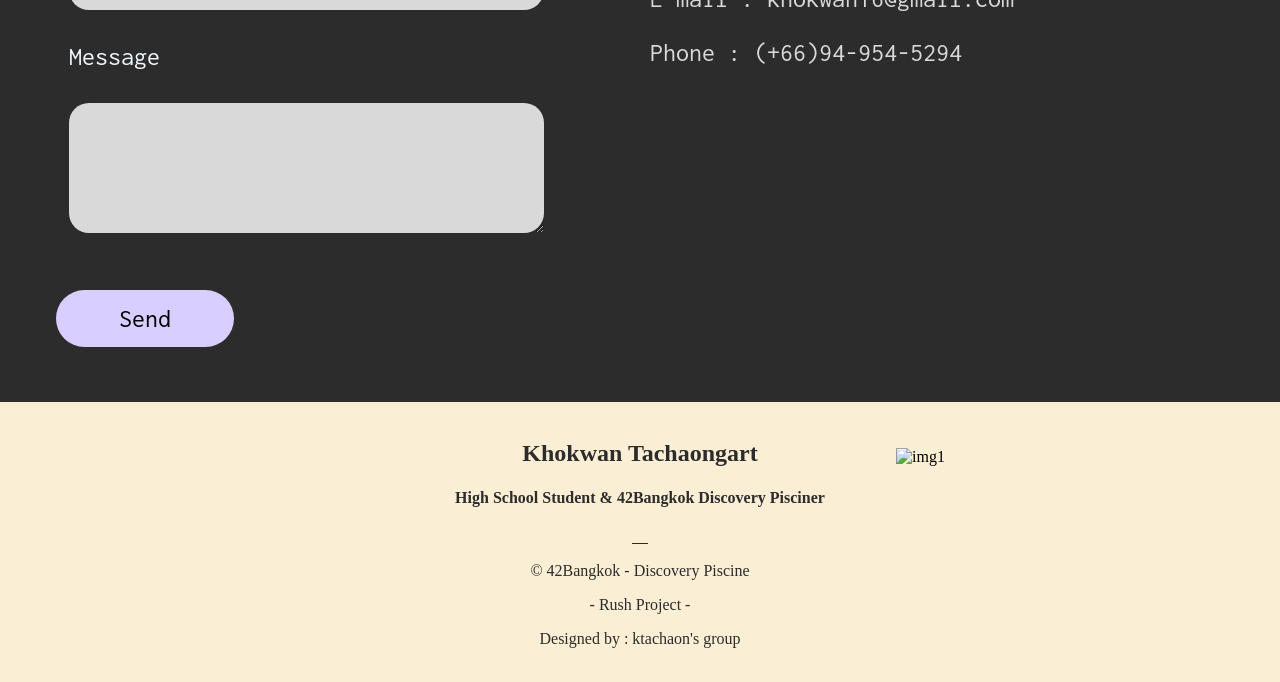
==== commit c301fc65: "last" ====
--- a/ktachaon-resume.html
+++ b/ktachaon-resume.html
@@ -31,7 +31,7 @@
                 <span class="line line3"></span>
             </div>
             <ul class="menu-items">
-                <li><a href="#home">Home</a></li>
+                <li><a href="home.html">Home</a></li>
                 <li><a href="#aboutkt">About</a></li>
                 <li><a href="#expkt">Experience</a></li>
                 <li><a href="#contactkt">Contact</a></li>
@@ -40,7 +40,7 @@
     </nav>
     
     <!--INFO-->
-    <div class=" row page colorkt" id="aboutkt"> <!--about-->
+    <div class="row page colorkt" id="aboutkt"> <!--about-->
         <div class="col-3">
             <img class="self-pic" src="https://media.discordapp.net/attachments/857903989222932480/1090294970931490948/image0.jpg?width=502&height=670" alt="Avatar">
         </div>
@@ -57,7 +57,7 @@
         </div>
     </div>
 
-    <div class=" page secolorkt" id="expkt"> <!--experience-->
+    <div class="page secolorkt" id="expkt"> <!--experience-->
         <div class="topic" style="text-align: center;">Skills & Experience</div> <br>
         <div class="row">
             <div class="col-8">
@@ -117,7 +117,7 @@
         </div>
     </div>
 
-    <div class=" page" id="contactkt" style="background-color: #2c2c2c;"> <!--contact-->
+    <div class="page" id="contactkt" style="background-color: #2c2c2c;"> <!--contact-->
         <p class="header" style="color: #306ee3;">Contact Me!</p> <br>
         <div class="row">
             <div class="col-5"> <!--SAME-->
@@ -146,9 +146,8 @@
                 <p class="ques">Have a question, or just want to chat?</p>
                 <p class="contact">Drop me an email or give me a call,<br>I’d love to hear from you. <br><br> E-mail : khokwan16@gmail.com <br><br> Phone : (+66)94-954-5294</p>
             </div>
+            <img class="img2" src="https://media.discordapp.net/attachments/857903989222932480/1090614068466958366/610e34139c43a5bf098e3435_36.png?width=671&height=670" alt="img1">
         </div>
-
-        <img class="img2" src="https://media.discordapp.net/attachments/857903989222932480/1090614068466958366/610e34139c43a5bf098e3435_36.png?width=671&height=670" alt="img1">
     </div>
 
     <!--footer-->
--- a/resume.css
+++ b/resume.css
@@ -14,7 +14,6 @@
 }
 
 .navbar {
-    box-shadow: 0px 5px 10px 0px #494e60;
     position: fixed;
     width: 100%;
     background-color: #2c2c2c;
@@ -133,7 +132,6 @@
       margin-left: -40px;
       padding-left: 50px;
       transition: transform 0.5s ease-in-out;
-      box-shadow: 5px 0px 10px 0px #494e60;
     }
   
     .navbar .menu-items li {
@@ -337,23 +335,25 @@
 }
 
 .img1{
-    bottom: -145vw;
+    bottom: -5vw;
     right: 0px;
     width: 30vw;
     height: auto;
 
     position: absolute;
-    display: block;
+    display: flex;
+    align-self: flex-end;
 }
 
 .img2{
-    bottom: -155vw;
+    bottom: -5vw;
     right: 0px;
     width: 30vw;
     height: auto;
 
     position: absolute;
-    display: block;
+    display: flex;
+    align-self: flex-end;
 }
 
 /*FOOTER*/
--- a/column.css
+++ b/column.css
@@ -47,4 +47,5 @@
 .page{
     padding: 2vw;
     width: auto;
+    position: relative;
 }
